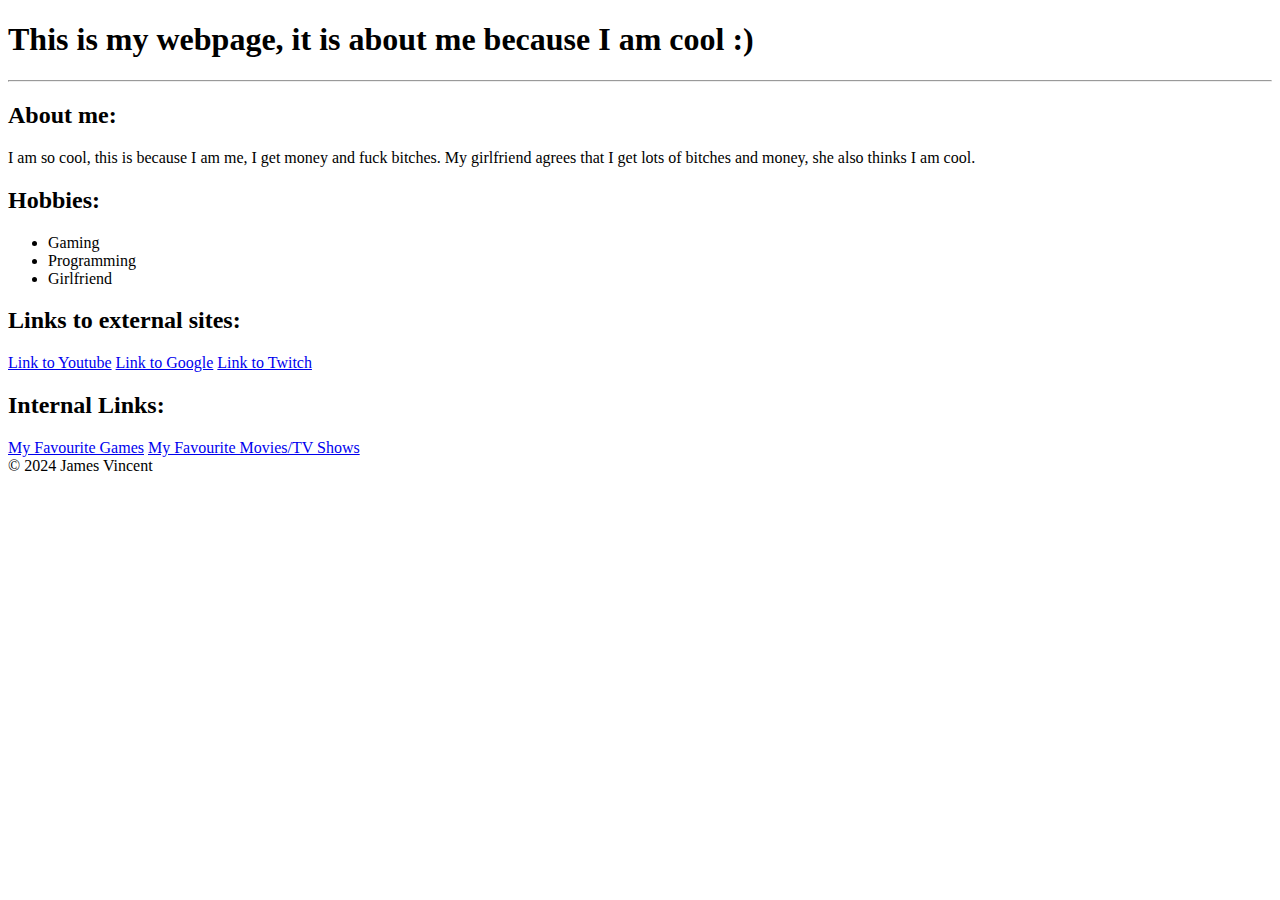
==== index.html @ 876bf854 "Add files via upload" ====
<!DOCTYPE html>
<html>
    <head>
        <title>Me: The Webpage</title>
    </head>
    <body>
        <header>
            <h1>This is my webpage, it is about me because I am cool :)</h1>
            <hr />
        </header>
        
        <section>
            <h2>About me:</h2>
            <p>I am so cool, this is because I am me, I get money and fuck bitches.
                My girlfriend agrees that I get lots of bitches and money,
                she also thinks I am cool.</p>
        </section>

        <section>
        <h2>Hobbies:</h2>
        <ul>
        <li>Gaming</li>
        <li>Programming</li>
        <li>Girlfriend</li>
        </ul>
        </section>

        <nav>
        <h2>Links to external sites:</h2>
        <a href="https://youtube.com" \>Link to Youtube</a>
        <a href="https://google.com" \>Link to Google</a>
        <a href="https://twitch.tv" \>Link to Twitch</a>
        </nav>

        <nav>
            <h2>Internal Links:</h2>
            <a href="fav_games.html" \>My Favourite Games</a>
            <a href="fav_movies_and_tv.html" \>My Favourite Movies/TV Shows</a>
        </nav>

        <footer> &copy; 2024 James Vincent </footer>
    </body>
</html>
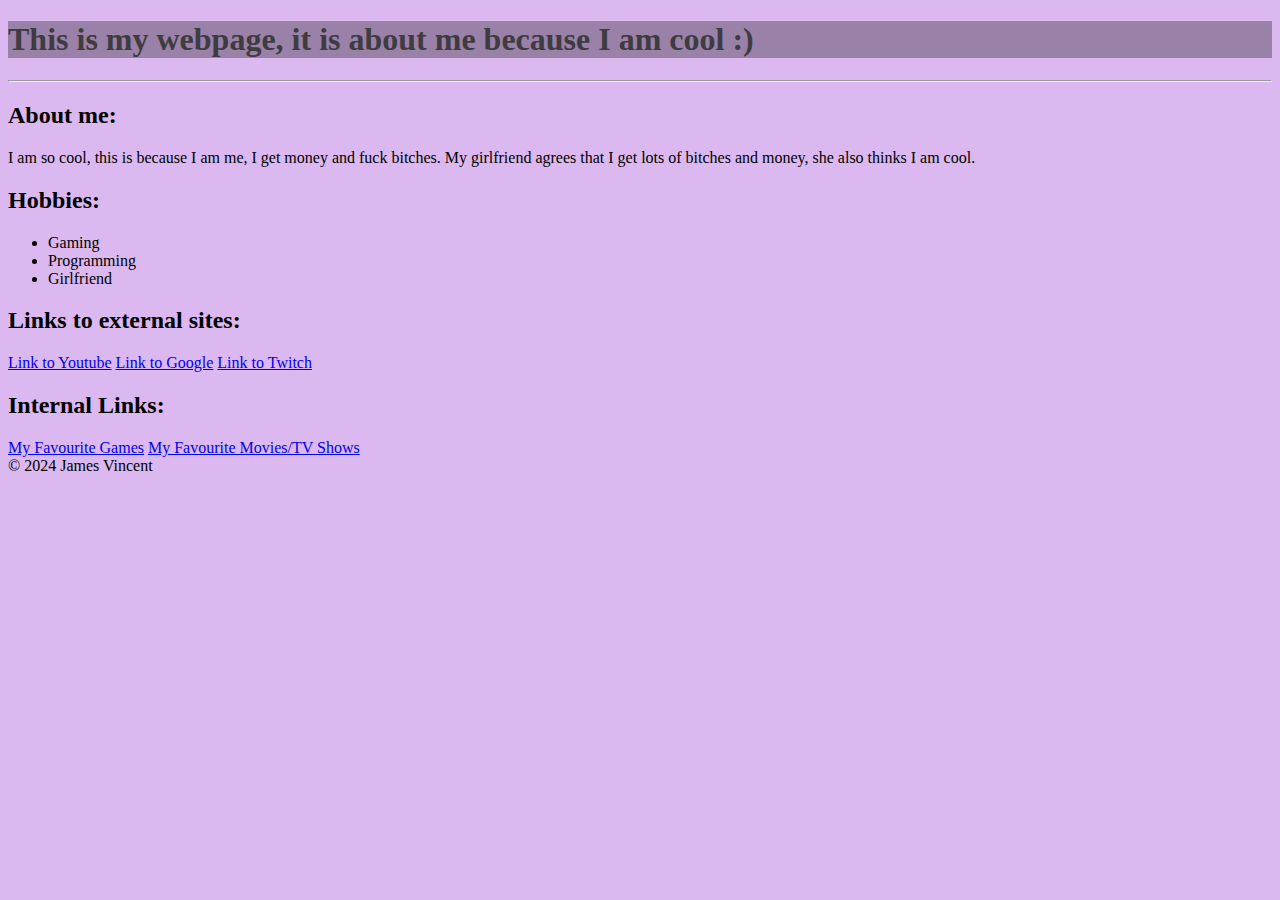
==== commit fa13eaf5: "Added basic CSS on index.html" ====
--- a/index.html
+++ b/index.html
@@ -3,9 +3,12 @@
     <head>
         <title>Me: The Webpage</title>
     </head>
-    <body>
+
+    <body style="background-color:  #dcb8f0 ;">
         <header>
-            <h1>This is my webpage, it is about me because I am cool :)</h1>
+            <h1 style="background-color:  #9a81a8 ; color:  #3e3c40 ;">
+                This is my webpage, it is about me because I am cool :)
+            </h1>
             <hr />
         </header>
         
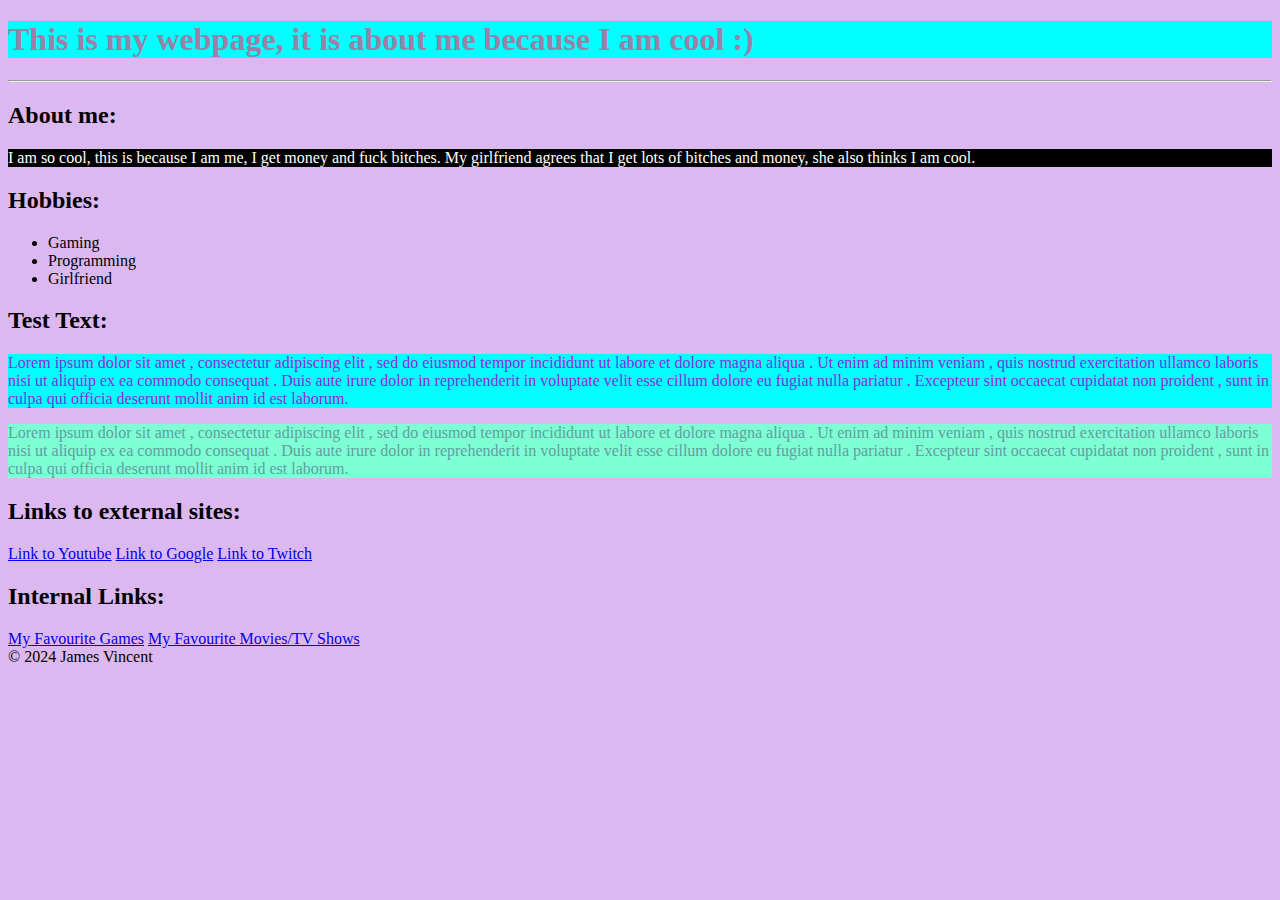
==== commit aecf86ae: "added more css" ====
--- a/index.html
+++ b/index.html
@@ -4,9 +4,9 @@
         <title>Me: The Webpage</title>
     </head>
 
-    <body style="background-color:  #dcb8f0 ;">
+    <body>
         <header>
-            <h1 style="background-color:  #9a81a8 ; color:  #3e3c40 ;">
+            <h1>
                 This is my webpage, it is about me because I am cool :)
             </h1>
             <hr />
@@ -14,9 +14,11 @@
         
         <section>
             <h2>About me:</h2>
-            <p>I am so cool, this is because I am me, I get money and fuck bitches.
+            <p id="important">
+                I am so cool, this is because I am me, I get money and fuck bitches.
                 My girlfriend agrees that I get lots of bitches and money,
-                she also thinks I am cool.</p>
+                she also thinks I am cool.
+            </p>
         </section>
 
         <section>
@@ -26,6 +28,29 @@
         <li>Programming</li>
         <li>Girlfriend</li>
         </ul>
+        </section>
+
+        <section>
+            <h2>Test Text:</h2>
+            <p class="first">
+                Lorem ipsum dolor sit amet , consectetur adipiscing elit , sed do eiusmod
+                tempor incididunt ut labore et dolore magna aliqua . Ut enim ad minim
+                veniam , quis nostrud exercitation ullamco laboris nisi ut aliquip ex ea
+                commodo consequat . Duis aute irure dolor in reprehenderit in voluptate
+                velit esse cillum dolore eu fugiat nulla pariatur . Excepteur sint
+                occaecat cupidatat non proident , sunt in culpa qui officia deserunt
+                mollit anim id est laborum. 
+            </p>
+
+            <p class="second">
+                Lorem ipsum dolor sit amet , consectetur adipiscing elit , sed do eiusmod
+                tempor incididunt ut labore et dolore magna aliqua . Ut enim ad minim
+                veniam , quis nostrud exercitation ullamco laboris nisi ut aliquip ex ea
+                commodo consequat . Duis aute irure dolor in reprehenderit in voluptate
+                velit esse cillum dolore eu fugiat nulla pariatur . Excepteur sint
+                occaecat cupidatat non proident , sunt in culpa qui officia deserunt
+                mollit anim id est laborum. 
+            </p>
         </section>
 
         <nav>
@@ -43,4 +68,12 @@
 
         <footer> &copy; 2024 James Vincent </footer>
     </body>
+
+    <style type="text/css">
+        body {background-color: #dcb8f0;}
+        h1 {background-color: aqua; color: #9a81a8;}
+        .first {background-color: aqua; color:blueviolet}
+        .second {background-color:aquamarine; color: cadetblue;}
+        #important {background-color: black; color: white;}
+    </style>
 </html>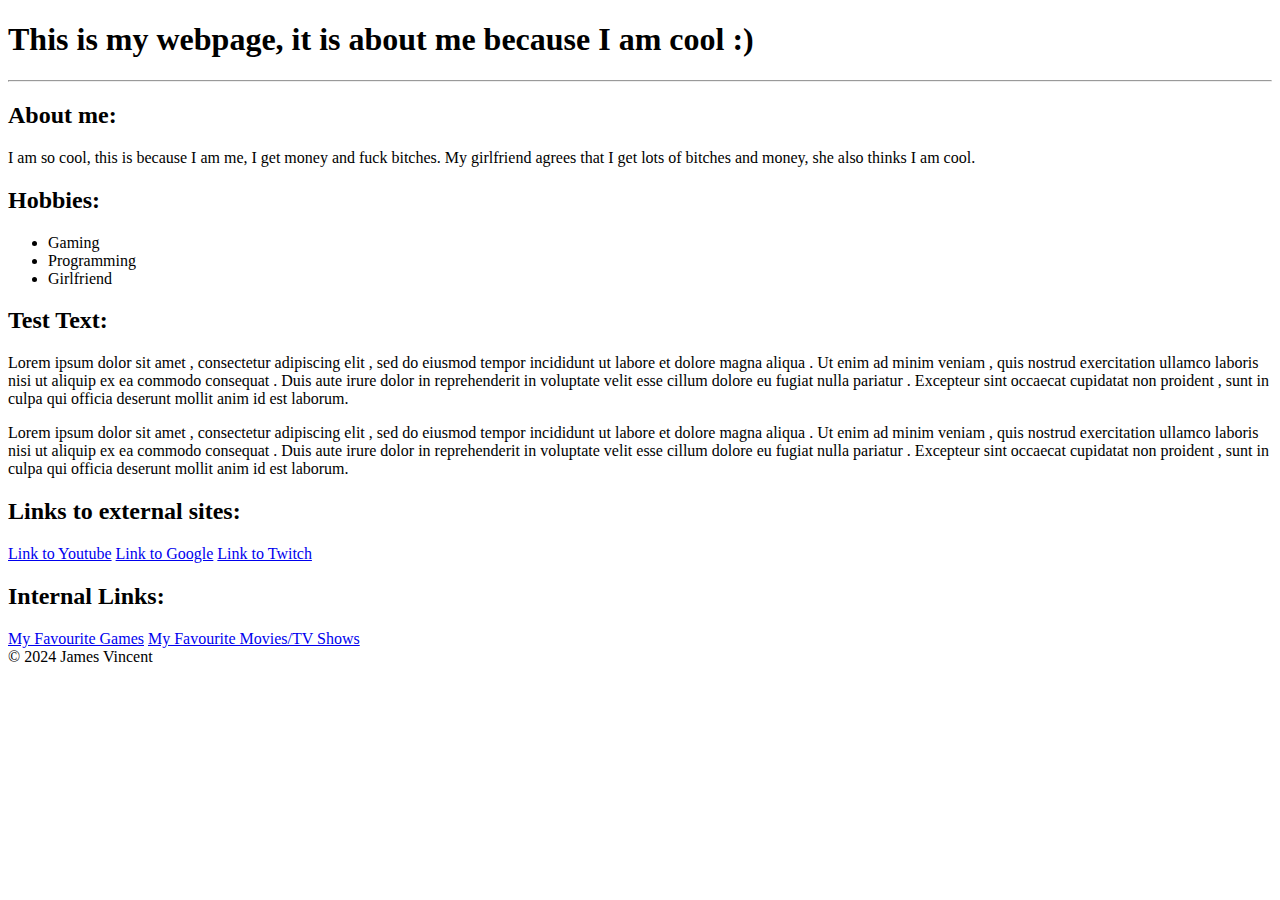
==== commit 619d51bf: "Made external CSS stylesheet" ====
--- a/index.html
+++ b/index.html
@@ -1,6 +1,7 @@
 <!DOCTYPE html>
 <html>
     <head>
+        <link rel="stylesheet" href="external.css" type="text.css"\>
         <title>Me: The Webpage</title>
     </head>
 
@@ -68,12 +69,4 @@
 
         <footer> &copy; 2024 James Vincent </footer>
     </body>
-
-    <style type="text/css">
-        body {background-color: #dcb8f0;}
-        h1 {background-color: aqua; color: #9a81a8;}
-        .first {background-color: aqua; color:blueviolet}
-        .second {background-color:aquamarine; color: cadetblue;}
-        #important {background-color: black; color: white;}
-    </style>
 </html>--- a/external.css
+++ b/external.css
@@ -0,0 +1,5 @@
+body {background-color: #dcb8f0;}
+h1 {background-color: aqua; color: #9a81a8;}
+.first {background-color: aqua; color:blueviolet}
+.second {background-color:aquamarine; color: cadetblue;}
+#important {background-color: black; color: white;}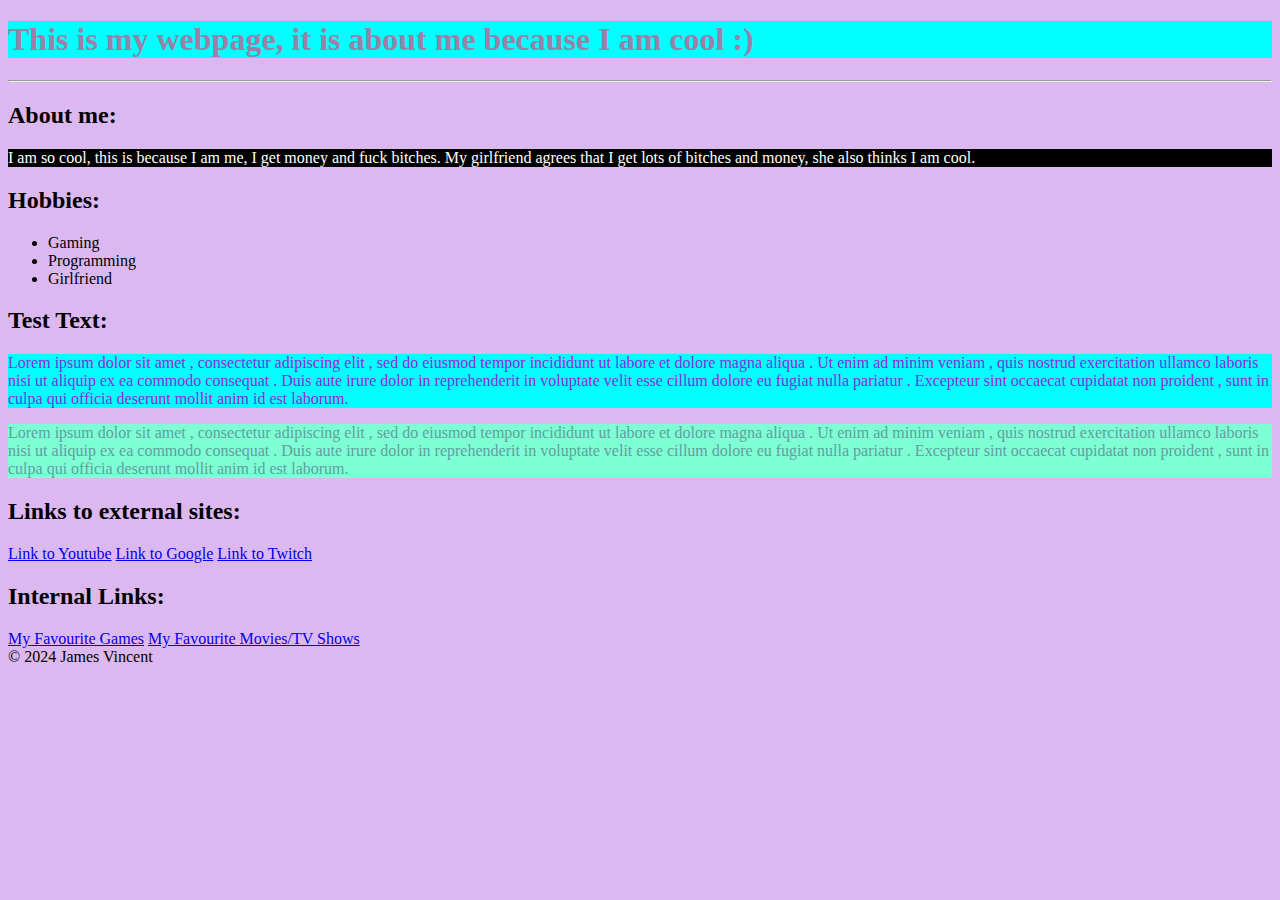
==== commit 90f06402: "Fixed small mistake" ====
--- a/index.html
+++ b/index.html
@@ -1,7 +1,7 @@
 <!DOCTYPE html>
 <html>
     <head>
-        <link rel="stylesheet" href="external.css" type="text.css"\>
+        <link rel="stylesheet" href="external.css" type="text/css"\>
         <title>Me: The Webpage</title>
     </head>
 
